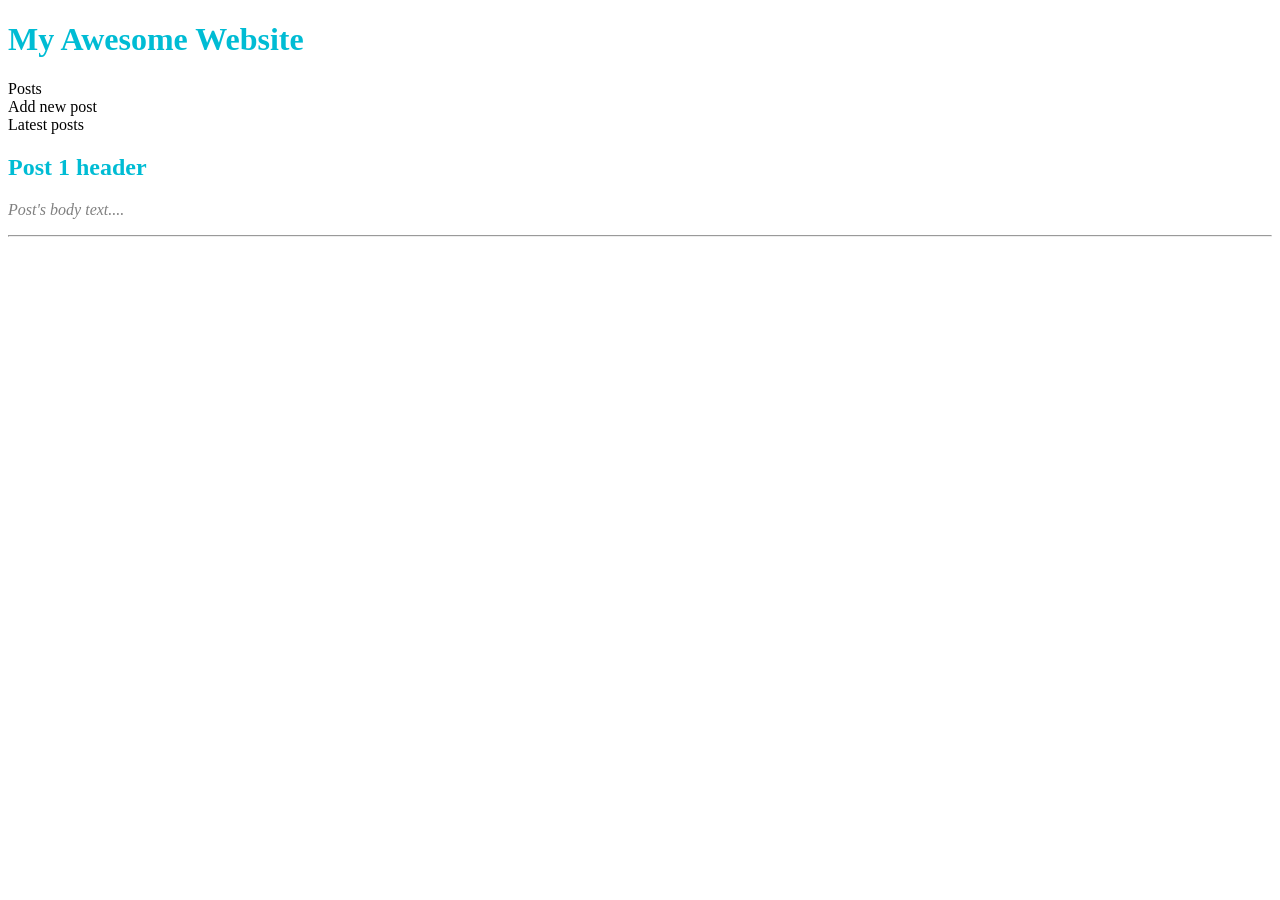
==== Project/index.html @ 1e8baf59 "no message" ====
<!DOCTYPE html>
<html>
<head>
	<title></title>
	<link rel="stylesheet" type="text/css" href="css/main.css">
</head>
<body>
<div class="title">
	<h1>My Awesome Website</h1>	
</div>
<div class="Posts">
	Posts
</div>
<div class="Add new post">
	Add new post
</div>
<div>
	<div class="Latest posts">
		Latest posts
	</div>
	<div class="Post">
	
		<h2 class="Post_title">Post 1 header</h2>
		<div class="Post_text">
		<p>Post's body text....</p>
	</div>
<hr> 	
	</div>
</div>
</body>
</html>
---- Project/css/main.css ----
*{
 	-webkit-box-sizing:border-box;
 	-moz-box-sizing:border-box;
 	-ms-box-sizing:border-box;
 	box-sizing: border-box;}

h1{color: #00BCD4
}

.Post{
	margin-left: 0;
    min-height: initial;
    align-items: center;
}

 .Post_title
{	color: #00BCD4;}

.Post_text
{	color: gray;
	font-style:italic;}
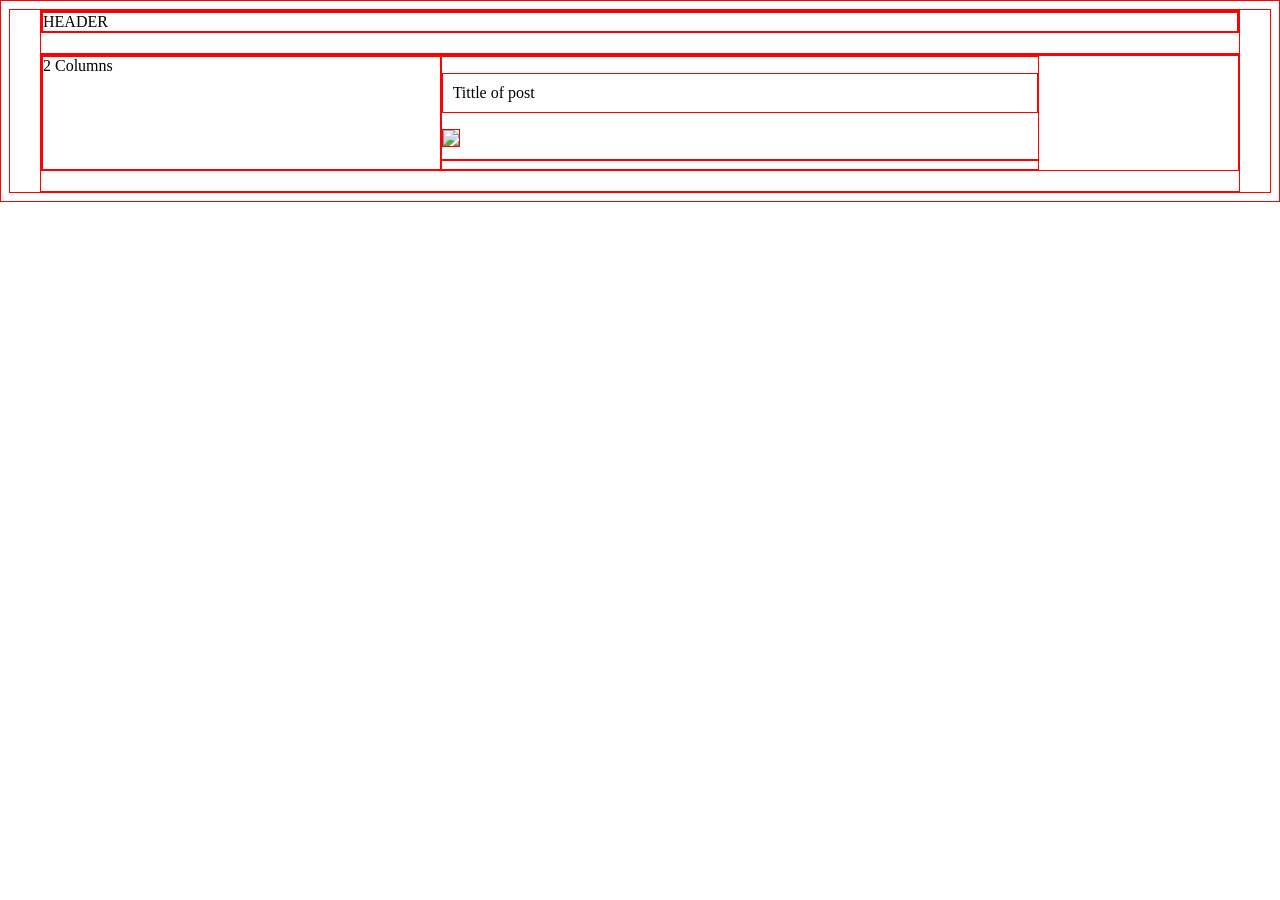
==== commit 24683d58: "added grid" ====
--- a/Project/index.html
+++ b/Project/index.html
@@ -1,31 +1,65 @@
 <!DOCTYPE html>
 <html>
 <head>
-	<title></title>
-	<link rel="stylesheet" type="text/css" href="css/main.css">
+  <meta charset="utf-8">
+  <title>Framework Test Page</title>
+  <link rel="stylesheet" href="css/main.css">
+  <link rel="stylesheet" type="text/css" href="css/normalize.css">
 </head>
 <body>
-<div class="title">
-	<h1>My Awesome Website</h1>	
-</div>
-<div class="Posts">
-	Posts
-</div>
-<div class="Add new post">
-	Add new post
-</div>
-<div>
-	<div class="Latest posts">
-		Latest posts
-	</div>
-	<div class="Post">
-	
-		<h2 class="Post_title">Post 1 header</h2>
-		<div class="Post_text">
-		<p>Post's body text....</p>
-	</div>
-<hr> 	
-	</div>
-</div>
+  <div class="grid">
+  <div class="row">
+    <div class="col-12">
+      HEADER
+    </div>
+    
+  </div>
+  </div>
+  <div class="grid">
+  <div class="row">
+   
+      <div class="col-4">2 Columns</div>
+      <div class="col-6">
+      <p>Tittle of post</p>
+        <img src="http://placekitten.com.s3.amazonaws.com/homepage-samples/408/287.jpg">
+        <hr>
+      </div>
+    </div>
+    </div>
+    </body>
+    </html>
+
+
+
+
+    <!--
+    <div class="row">
+      <div class="col-3">3 Columns</div>
+      <div class="col-9">9 Columns</div>
+    </div>
+    <div class="row">
+      <div class="col-4">4 Columns
+         <p>
+          Bacon ipsum dolor sit amet pastrami ribeye sausage, sirloin short ribs pork belly strip steak tenderloin boudin. Landjaeger beef ham hock, doner bacon pork belly filet mignon tenderloin short loin beef ribs tongue. Bresaola salami short ribs venison, pastrami jerky landjaeger.
+          </p>
+      </div>
+      <div class="col-4">4 Columns
+        <p>
+          Bacon ipsum dolor sit amet pastrami ribeye sausage, sirloin short ribs pork belly strip steak tenderloin boudin. Landjaeger beef ham hock, doner bacon pork belly filet mignon tenderloin short loin beef ribs tongue. Bresaola salami short ribs venison, pastrami jerky landjaeger.
+          </p>
+      </div>
+      <div class="col-4">4 Columns
+        <p>
+          Bacon ipsum dolor sit amet pastrami ribeye sausage, sirloin short ribs pork belly strip steak tenderloin boudin. Landjaeger beef ham hock, doner bacon pork belly filet mignon tenderloin short loin beef ribs tongue. Bresaola salami short ribs venison, pastrami jerky landjaeger.
+          </p>
+      </div>
+    </div>
+    <div class="row">
+      <div class="col-3">3 Columns</div>
+      <div class="col-6">6 Columns</div>
+      <div class="col-3">3 Columns</div>
+    </div>
+    -->
+  </div>
 </body>
-</html>+</html>
--- a/Project/css/main.css
+++ b/Project/css/main.css
@@ -1,8 +1,16 @@
- *{
- 	-webkit-box-sizing:border-box;
- 	-moz-box-sizing:border-box;
- 	-ms-box-sizing:border-box;
- 	box-sizing: border-box;}
+* {
+    border: 1px solid red !important;
+}
+
+* {
+    -webkit-box-sizing: border-box;
+    -moz-box-sizing: border-box;
+    -ms-box-sizing: border-box;
+    box-sizing: border-box;
+}
+p{
+    padding: 10px;
+}
 
 h1{color: #00BCD4
 }
@@ -20,3 +28,73 @@
 {	color: gray;
 	font-style:italic;}
 
+
+
+.grid {
+    margin: 0 auto;
+    max-width: 1200px;
+    width: 100%;
+}
+
+.row {
+    width: 100%;
+    margin-bottom: 20px;
+    display: flex;
+}
+
+.col-1 {
+    width: 8.33%;
+}
+
+.col-2 {
+    width: 16.66%;
+}
+
+.col-3 {
+    width: 25%;
+}
+
+.col-4 {
+    width: 33.33%;
+}
+
+.col-5 {
+    width: 41.66%;
+}
+
+.col-6 {
+    width: 50%;
+}
+
+.col-7 {
+    width: 58.33%;
+}
+
+.col-8 {
+    width: 66.66%;
+}
+
+.col-9 {
+    width: 75%;
+}
+
+.col-10 {
+    width: 83.33%;
+}
+
+.col-11 {
+    width: 91.66%;
+}
+
+.col-12 {
+    width: 100%;
+}
+
+@media only screen and (max-width: 500px){
+    p {
+    display:none;
+    }
+
+
+
+
